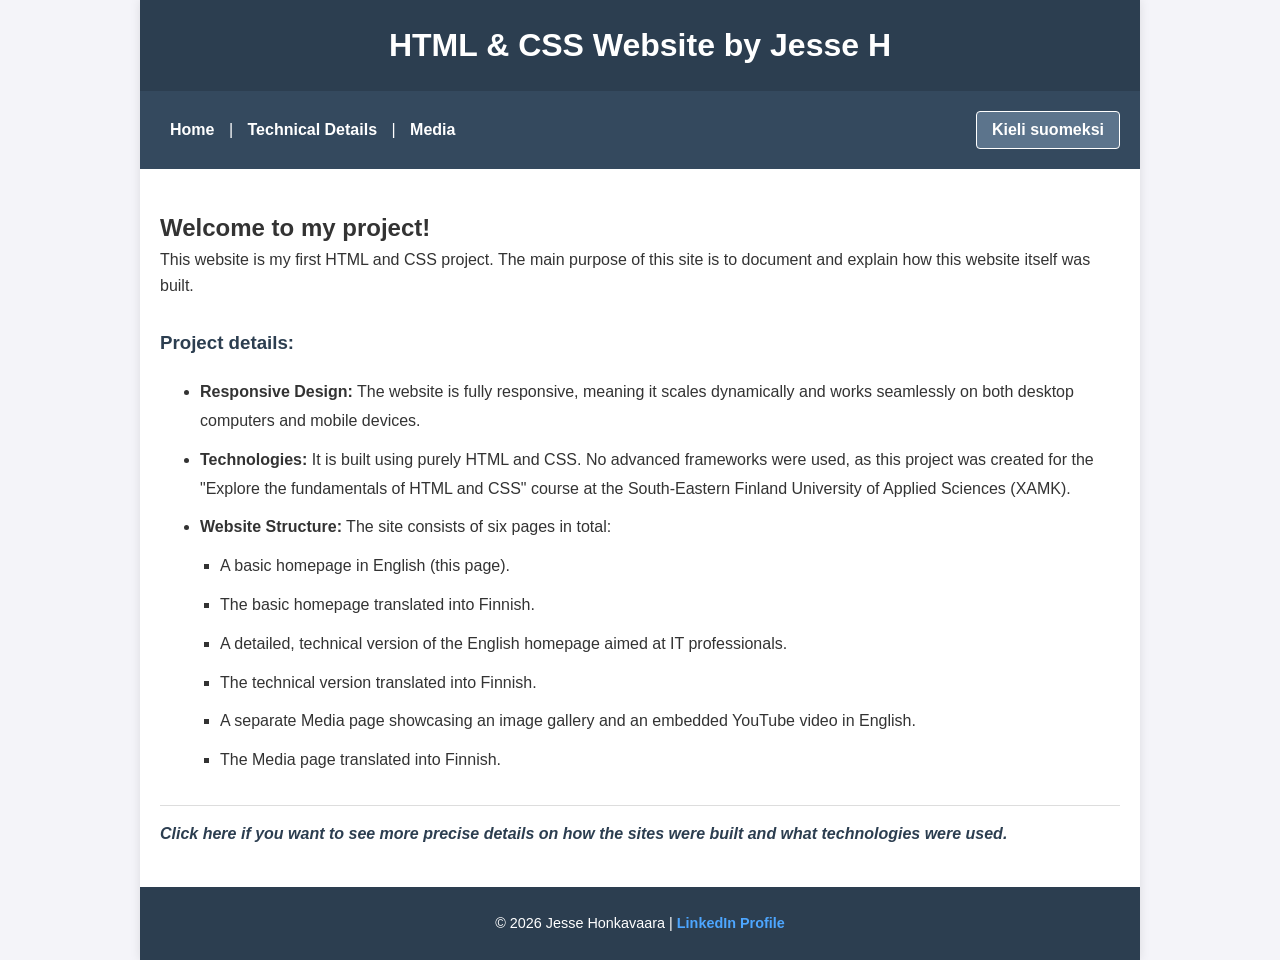
==== homepage-eng.html @ 92221c16 "Added tooltips to language and LinkedIn buttons (got the idea from W3schools)" ====
<!DOCTYPE html> 
<html lang="en"> 

<head>
    <title>Homepage (ENG)</title>
    <meta charset="utf-8"/>
    <meta name="viewport" content="width=device-width, initial-scale=1.0">
    <link rel="stylesheet" href="styles.css">
    <!-- Favicon link pointing to the media folder -->
    <link rel="icon" type="image/png" href="media/favicon.png">
</head> 

<body> 
    <div class="flex-container">
        
        <header class="header">
            <h1>HTML & CSS Website by Jesse H</h1>
        </header>

        <!-- Navigation structured for flexbox layout -->
        <nav class="navigation">
            <div class="nav-links">
                <a href="homepage-eng.html">Home</a> | 
                <a href="hp-detailed-eng.html">Technical Details</a> | 
                <a href="mediapage-eng.html">Media</a>
            </div>
            <!-- Language Switch Button with Tooltip -->
            <a href="homepage-fin.html" class="lang-btn tooltip">Kieli suomeksi
                <span class="tooltiptext">Toggles the language between Finnish and English.</span>
            </a>
        </nav>

        <main class="main-content">
            <h2>Welcome to my project!</h2>
            <p>This website is my first HTML and CSS project. The main purpose of this site is to document and explain how this website itself was built.</p>
            
            <h3>Project details:</h3>
            <!-- Required styled list -->
            <ul class="info-list">
                <li><strong>Responsive Design:</strong> The website is fully responsive, meaning it scales dynamically and works seamlessly on both desktop computers and mobile devices.</li>
                <li><strong>Technologies:</strong> It is built using purely HTML and CSS. No advanced frameworks were used, as this project was created for the "Explore the fundamentals of HTML and CSS" course at the South-Eastern Finland University of Applied Sciences (XAMK).</li>
                <li><strong>Website Structure:</strong> The site consists of six pages in total:
                    <ul>
                        <li>A basic homepage in English (this page).</li>
                        <li>The basic homepage translated into Finnish.</li>
                        <li>A detailed, technical version of the English homepage aimed at IT professionals.</li>
                        <li>The technical version translated into Finnish.</li>
                        <li>A separate Media page showcasing an image gallery and an embedded YouTube video in English.</li>
                        <li>The Media page translated into Finnish.</li>
                    </ul>
                </li>
            </ul>

            <!-- Link to technical page -->
            <p class="tech-link-container">
                <a href="hp-detailed-eng.html">Click here if you want to see more precise details on how the sites were built and what technologies were used.</a>
            </p>

        </main>

        <!-- Footer with copyright and LinkedIn profile on a single line with Tooltip -->
        <footer class="footer">
            <p>&copy; 2026 Jesse Honkavaara | 
                <a href="https://www.linkedin.com/in/jesse-honkavaara/" target="_blank" rel="noopener noreferrer" class="linkedin-link tooltip">LinkedIn Profile
                    <span class="tooltiptext">You are welcome to visit Jesse's LinkedIn page.</span>
                </a>
            </p>
        </footer>

    </div>
</body>

</html>
---- styles.css ----
* {
    box-sizing: border-box;
    margin: 0;
    padding: 0;
}

body {
    font-family: Arial, Helvetica, sans-serif;
    line-height: 1.6;
    background-color: #f4f4f9;
    color: #333;
}

.flex-container {
    display: flex;
    flex-direction: column;
    min-height: 100vh;
    max-width: 1000px;
    margin: 0 auto;
    background-color: white;
    box-shadow: 0 0 10px rgba(0,0,0,0.1);
}

.header, .navigation, .main-content, .footer {
    padding: 20px;
}

.header {
    background-color: #2c3e50;
    color: white;
    text-align: center;
}

/* Flexbox implementation for the navigation bar */
.navigation {
    background-color: #34495e;
    display: flex;
    justify-content: space-between; 
    align-items: center; 
}

.nav-links {
    color: white; 
}

.nav-links a {
    color: white;
    text-decoration: none;
    margin: 0 10px; 
    font-weight: bold;
}

.nav-links a:hover {
    text-decoration: underline;
}

.main-content {
    flex: 1;
    padding: 40px 20px;
}

.footer {
    background-color: #2c3e50;
    color: white;
    text-align: center;
    font-size: 0.9em;
}

/* List styling requirements */
.info-list {
    margin: 20px 0 20px 40px; 
    line-height: 1.8;
}

.info-list li {
    margin-bottom: 10px; 
}

.info-list ul {
    margin-top: 10px;
    margin-left: 20px;
    list-style-type: square; 
}

.main-content h3 {
    margin-top: 30px;
    margin-bottom: 15px;
    color: #2c3e50; 
}

/* Center all iframes within the main content area */
main iframe {
    display: block;
    margin: 0 auto;
    max-width: 100%; 
}

.gallery-thumbnails {
    margin: 10px auto 0 auto; 
    display: flex;
    flex-wrap: wrap; 
    max-width: 800px; 
}

.gallery-thumbnails a {
    display: block;
    width: 160px;
    height: 90px;
}

.gallery-thumbnails img {
    width: 100%;
    height: 100%;
    display: block;
    border: 2px solid transparent; 
}

.gallery-thumbnails img:hover {
    border-color: #2c3e50; 
}

.video-container {
    margin-top: 20px;
}

/* Footer Link Styling */
.footer p {
    margin: 5px 0;
}

.linkedin-link {
    color: #4da6ff; 
    text-decoration: none;
    font-weight: bold;
}

.linkedin-link:hover {
    color: #ffffff;
    text-decoration: underline;
}

/* Language Switch Button Styling */
.lang-btn {
    background-color: #5c748c; 
    padding: 5px 15px;
    border-radius: 4px;
    border: 1px solid #ffffff;
    white-space: nowrap; 
    color: white;
    text-decoration: none;
    font-weight: bold;
}

.lang-btn:hover {
    background-color: #ffffff;
    color: #34495e !important;
    text-decoration: none !important;
}

.tech-link-container {
    margin-top: 30px;
    padding-top: 15px;
    border-top: 1px solid #ddd; 
    font-style: italic;
}

.tech-link-container a {
    color: #2c3e50;
    text-decoration: none;
    font-weight: bold;
}

.tech-link-container a:hover {
    text-decoration: underline;
}

/* =========================================
   Tooltip Styles (W3Schools implementation)
   ========================================= */

.tooltip {
    position: relative;
    display: inline-block;
}

.tooltip .tooltiptext {
    visibility: hidden;
    width: 220px; /* Leveys tekstillä */
    background-color: #222;
    color: #fff;
    text-align: center;
    border-radius: 6px;
    padding: 8px 5px;
    
    /* Asemointi (Top) */
    position: absolute;
    z-index: 10;
    bottom: 130%;
    left: 50%;
    margin-left: -110px; /* Puolet leveydestä keskittää laatikon täydellisesti */
    
    /* Häivytys (Fade in) CSS3 efekti */
    opacity: 0;
    transition: opacity 0.3s;
    
    /* Yliajetaan linkin paksu fontti, jotta tooltip on helpompi lukea */
    font-weight: normal;
    font-size: 0.85em;
    line-height: 1.4;
    white-space: normal; /* Sallii tekstin rivittyä tarvittaessa */
}

/* Tooltipin alaspäin osoittava kolmio */
.tooltip .tooltiptext::after {
    content: "";
    position: absolute;
    top: 100%;
    left: 50%;
    margin-left: -5px;
    border-width: 5px;
    border-style: solid;
    border-color: #222 transparent transparent transparent;
}

/* Näytä tooltip hoveratessa */
.tooltip:hover .tooltiptext {
    visibility: visible;
    opacity: 1;
}
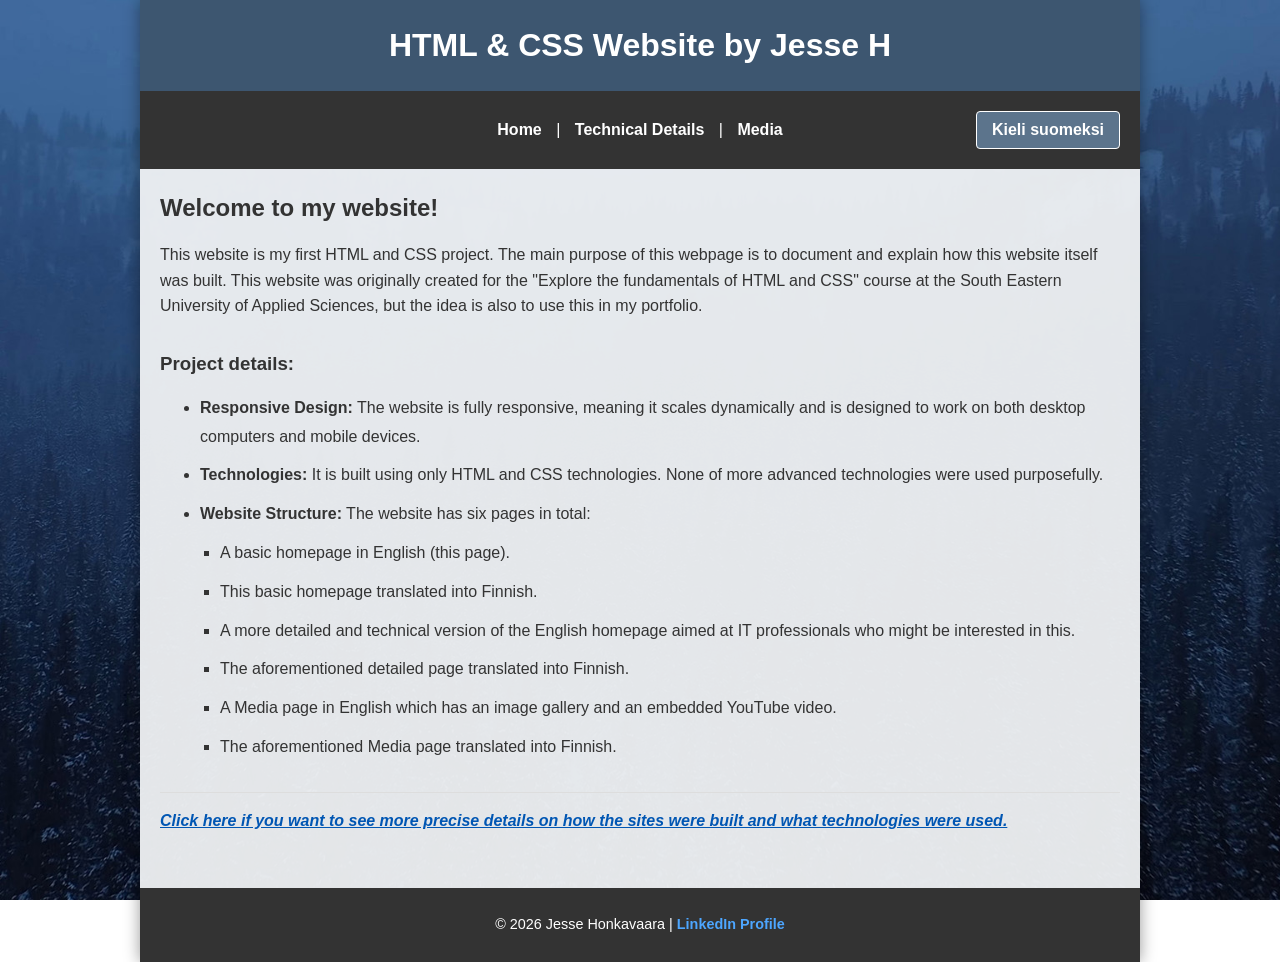
==== commit 07962c3b: "All kinds of minor fixes to texts. Also, navigation bar's scaling was fixed." ====
--- a/homepage-eng.html
+++ b/homepage-eng.html
@@ -17,36 +17,41 @@
             <h1>HTML & CSS Website by Jesse H</h1>
         </header>
 
-        <!-- Navigation structured for flexbox layout -->
+        <!-- Navigation structured for the new push-left flexbox layout -->
         <nav class="navigation">
+            <div class="nav-left-spacer"></div>
+            
             <div class="nav-links">
                 <a href="homepage-eng.html">Home</a> | 
                 <a href="hp-detailed-eng.html">Technical Details</a> | 
                 <a href="mediapage-eng.html">Media</a>
             </div>
-            <!-- Language Switch Button with Tooltip -->
-            <a href="homepage-fin.html" class="lang-btn tooltip">Kieli suomeksi
-                <span class="tooltiptext">Toggles the language between Finnish and English.</span>
-            </a>
+            
+            <div class="nav-right-container">
+                <!-- Language Switch Button with Tooltip -->
+                <a href="homepage-fin.html" class="lang-btn tooltip">Kieli suomeksi
+                    <span class="tooltiptext">Toggles the language between Finnish and English.</span>
+                </a>
+            </div>
         </nav>
 
         <main class="main-content">
-            <h2>Welcome to my project!</h2>
-            <p>This website is my first HTML and CSS project. The main purpose of this site is to document and explain how this website itself was built.</p>
+            <h2>Welcome to my website!</h2>
+            <p>This website is my first HTML and CSS project. The main purpose of this webpage is to document and explain how this website itself was built. This website was originally created for the "Explore the fundamentals of HTML and CSS" course at the South Eastern University of Applied Sciences, but the idea is also to use this in my portfolio.</p>
             
             <h3>Project details:</h3>
             <!-- Required styled list -->
             <ul class="info-list">
-                <li><strong>Responsive Design:</strong> The website is fully responsive, meaning it scales dynamically and works seamlessly on both desktop computers and mobile devices.</li>
-                <li><strong>Technologies:</strong> It is built using purely HTML and CSS. No advanced frameworks were used, as this project was created for the "Explore the fundamentals of HTML and CSS" course at the South-Eastern Finland University of Applied Sciences (XAMK).</li>
-                <li><strong>Website Structure:</strong> The site consists of six pages in total:
+                <li><strong>Responsive Design:</strong> The website is fully responsive, meaning it scales dynamically and is designed to work on both desktop computers and mobile devices.</li>
+                <li><strong>Technologies:</strong> It is built using only HTML and CSS technologies. None of more advanced technologies were used purposefully.</li>
+                <li><strong>Website Structure:</strong> The website has six pages in total:
                     <ul>
                         <li>A basic homepage in English (this page).</li>
-                        <li>The basic homepage translated into Finnish.</li>
-                        <li>A detailed, technical version of the English homepage aimed at IT professionals.</li>
-                        <li>The technical version translated into Finnish.</li>
-                        <li>A separate Media page showcasing an image gallery and an embedded YouTube video in English.</li>
-                        <li>The Media page translated into Finnish.</li>
+                        <li>This basic homepage translated into Finnish.</li>
+                        <li>A more detailed and technical version of the English homepage aimed at IT professionals who might be interested in this.</li>
+                        <li>The aforementioned detailed page translated into Finnish.</li>
+                        <li>A Media page in English which has an image gallery and an embedded YouTube video.</li>
+                        <li>The aforementioned Media page translated into Finnish.</li>
                     </ul>
                 </li>
             </ul>
--- a/styles.css
+++ b/styles.css
@@ -7,8 +7,10 @@
 body {
     font-family: Arial, Helvetica, sans-serif;
     line-height: 1.6;
-    background-color: #f4f4f9;
     color: #333;
+    
+    background: url('media/background.jpg') no-repeat center center fixed;
+    background-size: cover; 
 }
 
 .flex-container {
@@ -17,8 +19,9 @@
     min-height: 100vh;
     max-width: 1000px;
     margin: 0 auto;
-    background-color: white;
-    box-shadow: 0 0 10px rgba(0,0,0,0.1);
+    
+    background-color: rgba(240, 242, 244, 0.95);
+    box-shadow: 0 0 15px rgba(0,0,0,0.4);
 }
 
 .header, .navigation, .main-content, .footer {
@@ -26,21 +29,37 @@
 }
 
 .header {
-    background-color: #2c3e50;
-    color: white;
-    text-align: center;
-}
-
-/* Flexbox implementation for the navigation bar */
+    background-color: #3d5670; 
+    color: white;
+    text-align: center;
+}
+
+/* Uusi 3-osainen navigaatio logiikka, joka estää rivittymisen */
 .navigation {
-    background-color: #34495e;
-    display: flex;
-    justify-content: space-between; 
+    background-color: #333333; 
+    display: flex;
     align-items: center; 
+    flex-wrap: nowrap; /* Ei koskaan pudota nappia uudelle riville */
+}
+
+/* Vasen tyhjä tila, joka kutistuu ensimmäisenä nollaan (työntäen linkkejä vasemmalle) */
+.nav-left-spacer {
+    flex: 1 1 0%;
+}
+
+/* Oikea laatikko, joka pitää napin oikealla, mutta ei kutistu napin leveyttä pienemmäksi */
+.nav-right-container {
+    flex: 1 1 0%;
+    display: flex;
+    justify-content: flex-end;
 }
 
 .nav-links {
+    flex: 0 1 auto;
     color: white; 
+    text-align: center;
+    white-space: nowrap; /* Estää linkkien rivittymisen päällekkäin */
+    margin: 0 20px; /* Suojaetäisyys, jottei nappi kosketa tekstiä */
 }
 
 .nav-links a {
@@ -54,92 +73,6 @@
     text-decoration: underline;
 }
 
-.main-content {
-    flex: 1;
-    padding: 40px 20px;
-}
-
-.footer {
-    background-color: #2c3e50;
-    color: white;
-    text-align: center;
-    font-size: 0.9em;
-}
-
-/* List styling requirements */
-.info-list {
-    margin: 20px 0 20px 40px; 
-    line-height: 1.8;
-}
-
-.info-list li {
-    margin-bottom: 10px; 
-}
-
-.info-list ul {
-    margin-top: 10px;
-    margin-left: 20px;
-    list-style-type: square; 
-}
-
-.main-content h3 {
-    margin-top: 30px;
-    margin-bottom: 15px;
-    color: #2c3e50; 
-}
-
-/* Center all iframes within the main content area */
-main iframe {
-    display: block;
-    margin: 0 auto;
-    max-width: 100%; 
-}
-
-.gallery-thumbnails {
-    margin: 10px auto 0 auto; 
-    display: flex;
-    flex-wrap: wrap; 
-    max-width: 800px; 
-}
-
-.gallery-thumbnails a {
-    display: block;
-    width: 160px;
-    height: 90px;
-}
-
-.gallery-thumbnails img {
-    width: 100%;
-    height: 100%;
-    display: block;
-    border: 2px solid transparent; 
-}
-
-.gallery-thumbnails img:hover {
-    border-color: #2c3e50; 
-}
-
-.video-container {
-    margin-top: 20px;
-}
-
-/* Footer Link Styling */
-.footer p {
-    margin: 5px 0;
-}
-
-.linkedin-link {
-    color: #4da6ff; 
-    text-decoration: none;
-    font-weight: bold;
-}
-
-.linkedin-link:hover {
-    color: #ffffff;
-    text-decoration: underline;
-}
-
-/* Language Switch Button Styling */
 .lang-btn {
     background-color: #5c748c; 
     padding: 5px 15px;
@@ -149,12 +82,109 @@
     color: white;
     text-decoration: none;
     font-weight: bold;
+    margin: 0; 
+    flex-shrink: 0; /* Estää nappia puristumasta kasaan */
 }
 
 .lang-btn:hover {
     background-color: #ffffff;
     color: #34495e !important;
     text-decoration: none !important;
+}
+
+.main-content {
+    flex: 1;
+    padding: 20px 20px 40px 20px;
+}
+
+.main-content h2 {
+    margin-top: 0;
+    margin-bottom: 15px;
+    color: #333;
+}
+
+.main-content h3 {
+    margin-top: 30px;
+    margin-bottom: 15px;
+    color: #333; 
+}
+
+.main-content p {
+    margin-bottom: 15px;
+}
+
+/* List styling */
+.info-list {
+    margin: 0 0 20px 40px; 
+    line-height: 1.8;
+}
+
+.info-list li {
+    margin-bottom: 10px; 
+}
+
+.info-list ul {
+    margin-top: 10px;
+    margin-left: 20px;
+    list-style-type: square; 
+}
+
+/* Media Page Elements */
+main iframe {
+    display: block;
+    margin: 0 auto;
+    max-width: 100%; 
+}
+
+.gallery-thumbnails {
+    margin: 10px auto 0 auto; 
+    display: flex;
+    flex-wrap: wrap; 
+    max-width: 800px; 
+}
+
+.gallery-thumbnails a {
+    display: block;
+    width: 160px;
+    height: 90px;
+}
+
+.gallery-thumbnails img {
+    width: 100%;
+    height: 100%;
+    display: block;
+    border: 2px solid transparent; 
+}
+
+.gallery-thumbnails img:hover {
+    border-color: #3d5670; 
+}
+
+.video-container {
+    margin-top: 20px;
+}
+
+/* --- TÄMÄ PALAUTETTU: Footer Styling --- */
+.footer {
+    background-color: #333333; 
+    color: white;
+    text-align: center;
+    font-size: 0.9em;
+}
+
+.footer p {
+    margin: 5px 0;
+}
+
+.linkedin-link {
+    color: #4da6ff; 
+    text-decoration: none;
+    font-weight: bold;
+}
+
+.linkedin-link:hover {
+    color: #ffffff;
+    text-decoration: underline;
 }
 
 .tech-link-container {
@@ -165,19 +195,16 @@
 }
 
 .tech-link-container a {
-    color: #2c3e50;
-    text-decoration: none;
+    color: #0056b3; 
+    text-decoration: underline; 
     font-weight: bold;
 }
 
 .tech-link-container a:hover {
-    text-decoration: underline;
-}
-
-/* =========================================
-   Tooltip Styles (W3Schools implementation)
-   ========================================= */
-
+    color: #003d82; 
+}
+
+/* Tooltip Styles */
 .tooltip {
     position: relative;
     display: inline-block;
@@ -185,32 +212,26 @@
 
 .tooltip .tooltiptext {
     visibility: hidden;
-    width: 220px; /* Leveys tekstillä */
+    width: 220px;
     background-color: #222;
     color: #fff;
     text-align: center;
     border-radius: 6px;
     padding: 8px 5px;
     
-    /* Asemointi (Top) */
     position: absolute;
     z-index: 10;
     bottom: 130%;
     left: 50%;
-    margin-left: -110px; /* Puolet leveydestä keskittää laatikon täydellisesti */
-    
-    /* Häivytys (Fade in) CSS3 efekti */
+    margin-left: -110px; 
+    
     opacity: 0;
-    transition: opacity 0.3s;
-    
-    /* Yliajetaan linkin paksu fontti, jotta tooltip on helpompi lukea */
     font-weight: normal;
     font-size: 0.85em;
     line-height: 1.4;
-    white-space: normal; /* Sallii tekstin rivittyä tarvittaessa */
-}
-
-/* Tooltipin alaspäin osoittava kolmio */
+    white-space: normal; 
+}
+
 .tooltip .tooltiptext::after {
     content: "";
     position: absolute;
@@ -222,8 +243,8 @@
     border-color: #222 transparent transparent transparent;
 }
 
-/* Näytä tooltip hoveratessa */
 .tooltip:hover .tooltiptext {
     visibility: visible;
     opacity: 1;
+    transition: opacity 0.2s ease-in 0.3s; 
 }
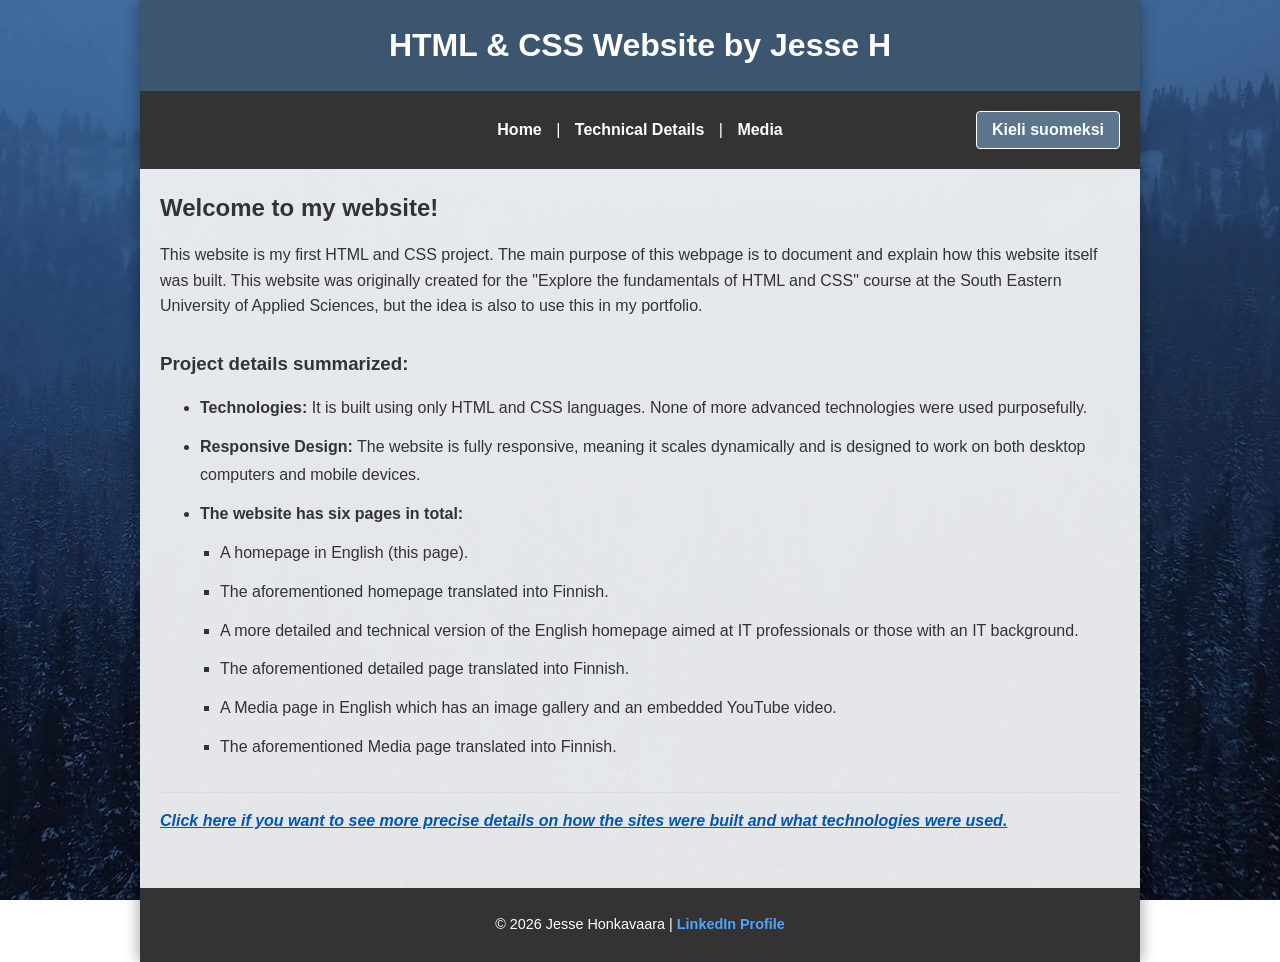
==== commit dcfc3cf0: "Improved the website's text content." ====
--- a/homepage-eng.html
+++ b/homepage-eng.html
@@ -6,7 +6,6 @@
     <meta charset="utf-8"/>
     <meta name="viewport" content="width=device-width, initial-scale=1.0">
     <link rel="stylesheet" href="styles.css">
-    <!-- Favicon link pointing to the media folder -->
     <link rel="icon" type="image/png" href="media/favicon.png">
 </head> 
 
@@ -17,7 +16,6 @@
             <h1>HTML & CSS Website by Jesse H</h1>
         </header>
 
-        <!-- Navigation structured for the new push-left flexbox layout -->
         <nav class="navigation">
             <div class="nav-left-spacer"></div>
             
@@ -28,7 +26,6 @@
             </div>
             
             <div class="nav-right-container">
-                <!-- Language Switch Button with Tooltip -->
                 <a href="homepage-fin.html" class="lang-btn tooltip">Kieli suomeksi
                     <span class="tooltiptext">Toggles the language between Finnish and English.</span>
                 </a>
@@ -39,16 +36,15 @@
             <h2>Welcome to my website!</h2>
             <p>This website is my first HTML and CSS project. The main purpose of this webpage is to document and explain how this website itself was built. This website was originally created for the "Explore the fundamentals of HTML and CSS" course at the South Eastern University of Applied Sciences, but the idea is also to use this in my portfolio.</p>
             
-            <h3>Project details:</h3>
-            <!-- Required styled list -->
+            <h3>Project details summarized:</h3>
             <ul class="info-list">
+                <li><strong>Technologies:</strong> It is built using only HTML and CSS languages. None of more advanced technologies were used purposefully.</li>
                 <li><strong>Responsive Design:</strong> The website is fully responsive, meaning it scales dynamically and is designed to work on both desktop computers and mobile devices.</li>
-                <li><strong>Technologies:</strong> It is built using only HTML and CSS technologies. None of more advanced technologies were used purposefully.</li>
-                <li><strong>Website Structure:</strong> The website has six pages in total:
+                <li><strong>The website has six pages in total:</strong>
                     <ul>
-                        <li>A basic homepage in English (this page).</li>
-                        <li>This basic homepage translated into Finnish.</li>
-                        <li>A more detailed and technical version of the English homepage aimed at IT professionals who might be interested in this.</li>
+                        <li>A homepage in English (this page).</li>
+                        <li>The aforementioned homepage translated into Finnish.</li>
+                        <li>A more detailed and technical version of the English homepage aimed at IT professionals or those with an IT background.</li>
                         <li>The aforementioned detailed page translated into Finnish.</li>
                         <li>A Media page in English which has an image gallery and an embedded YouTube video.</li>
                         <li>The aforementioned Media page translated into Finnish.</li>
@@ -56,14 +52,12 @@
                 </li>
             </ul>
 
-            <!-- Link to technical page -->
             <p class="tech-link-container">
                 <a href="hp-detailed-eng.html">Click here if you want to see more precise details on how the sites were built and what technologies were used.</a>
             </p>
 
         </main>
 
-        <!-- Footer with copyright and LinkedIn profile on a single line with Tooltip -->
         <footer class="footer">
             <p>&copy; 2026 Jesse Honkavaara | 
                 <a href="https://www.linkedin.com/in/jesse-honkavaara/" target="_blank" rel="noopener noreferrer" class="linkedin-link tooltip">LinkedIn Profile
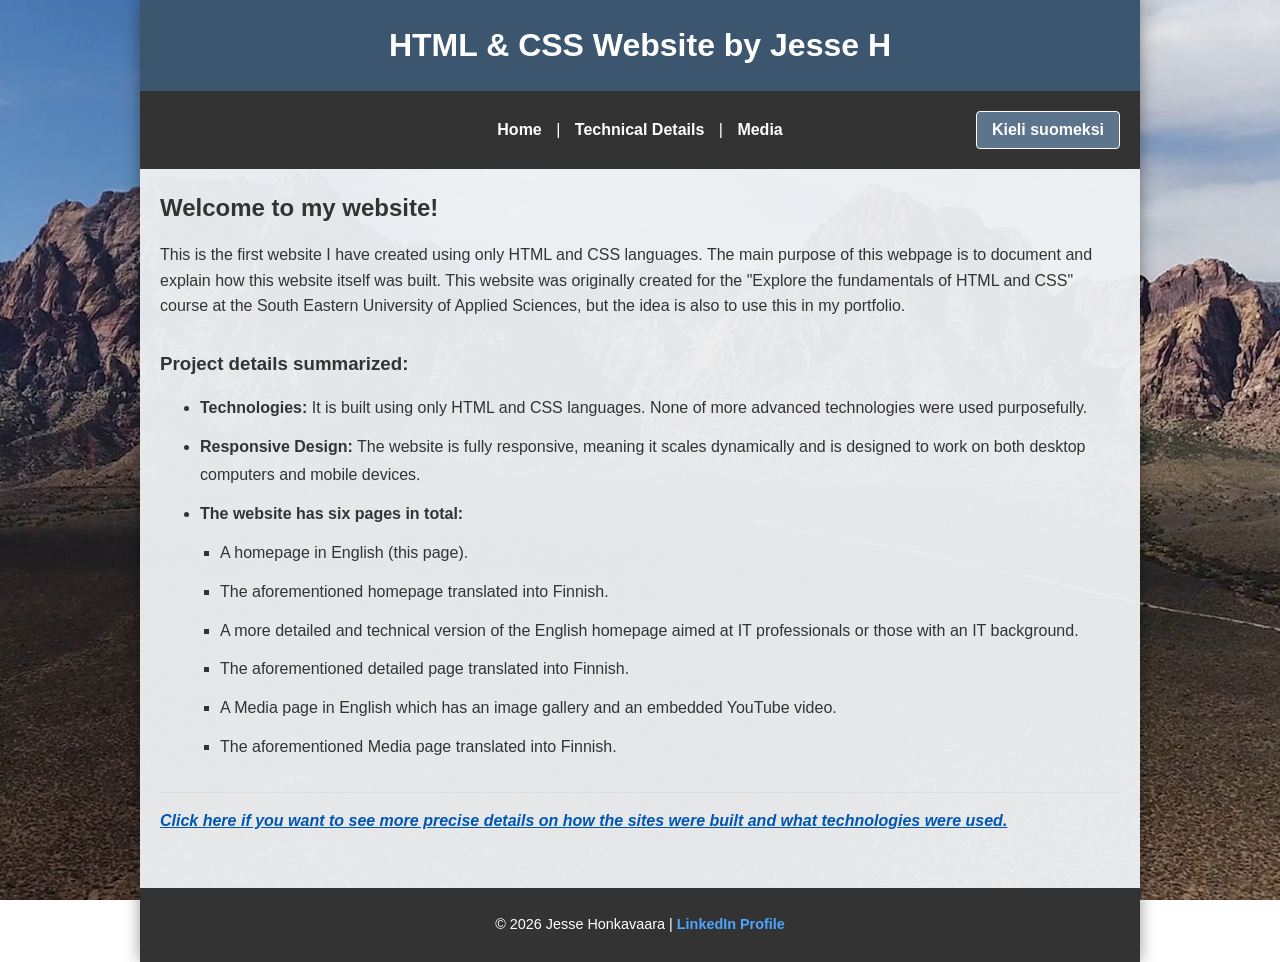
==== commit e0fd675c: "Minor text content changes: added more information about background images and separated the favicon" ====
--- a/homepage-eng.html
+++ b/homepage-eng.html
@@ -34,7 +34,7 @@
 
         <main class="main-content">
             <h2>Welcome to my website!</h2>
-            <p>This website is my first HTML and CSS project. The main purpose of this webpage is to document and explain how this website itself was built. This website was originally created for the "Explore the fundamentals of HTML and CSS" course at the South Eastern University of Applied Sciences, but the idea is also to use this in my portfolio.</p>
+            <p>This is the first website I have created using only HTML and CSS languages. The main purpose of this webpage is to document and explain how this website itself was built. This website was originally created for the "Explore the fundamentals of HTML and CSS" course at the South Eastern University of Applied Sciences, but the idea is also to use this in my portfolio.</p>
             
             <h3>Project details summarized:</h3>
             <ul class="info-list">
--- a/styles.css
+++ b/styles.css
@@ -8,8 +8,17 @@
     font-family: Arial, Helvetica, sans-serif;
     line-height: 1.6;
     color: #333;
-    
-    background: url('media/background.jpg') no-repeat center center fixed;
+}
+
+/* Englanninkielisen sivuston taustakuva */
+html[lang="en"] body {
+    background: url('media/background_eng.jpg') no-repeat center center fixed;
+    background-size: cover; 
+}
+
+/* Suomenkielisen sivuston taustakuva */
+html[lang="fi"] body {
+    background: url('media/background_fin.jpg') no-repeat center center fixed;
     background-size: cover; 
 }
 
@@ -164,7 +173,7 @@
     margin-top: 20px;
 }
 
-/* --- TÄMÄ PALAUTETTU: Footer Styling --- */
+/* --- Footer Styling --- */
 .footer {
     background-color: #333333; 
     color: white;
